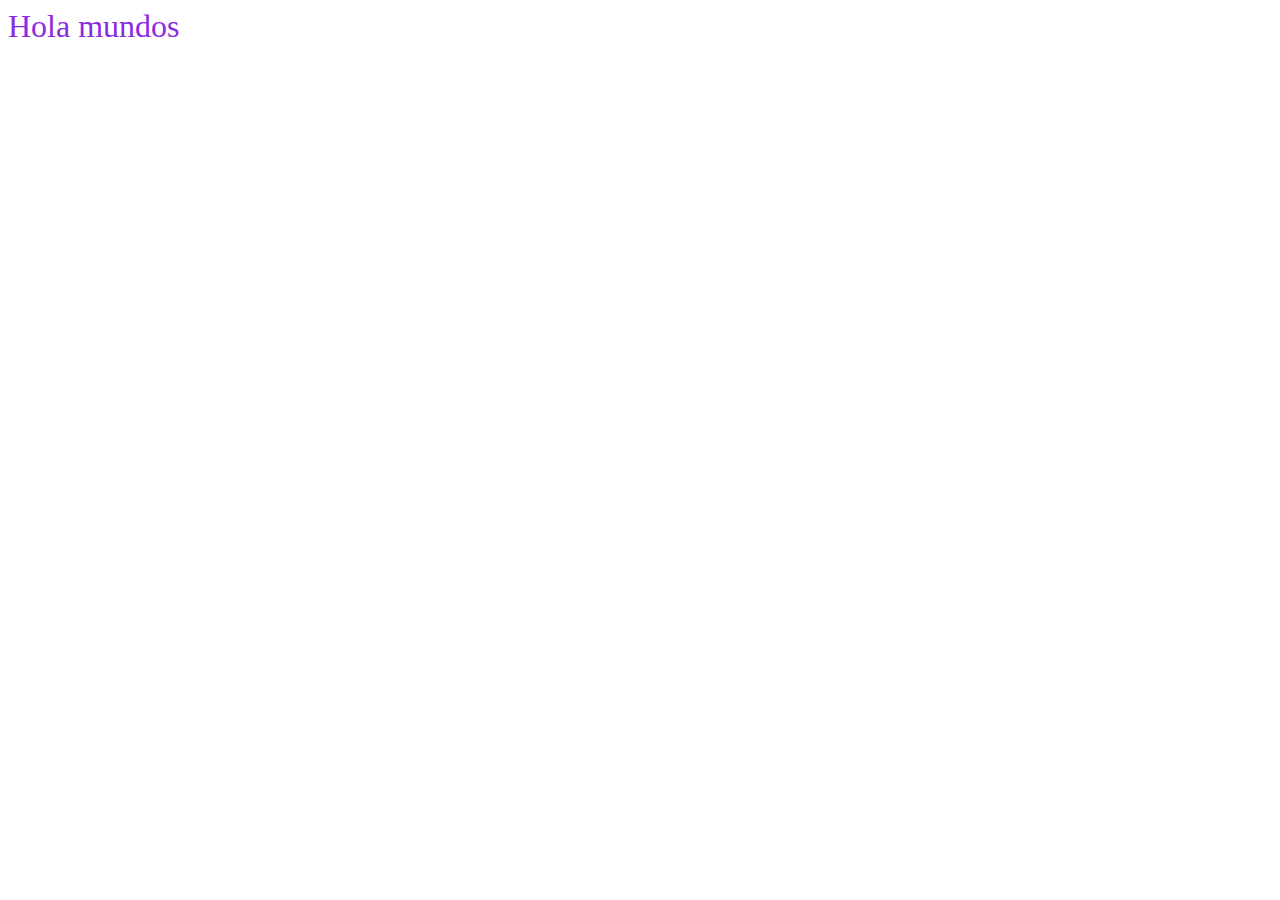
==== index.html @ 916f2ea7 "respaldo" ====
<!DOCTYPE html>
<html lang="en">
<head>
    <meta charset="UTF-8">
    <meta name="viewport" content="width=device-width, initial-scale=1.0">
    <link rel="stylesheet" href="index.css">
    <title>Document</title>
</head>
<body>
     <div class="hola">Hola mundos</div>
</body>
</html>
---- index.css ----
.hola {
    font-size: xx-large;
    color: blueviolet;

}
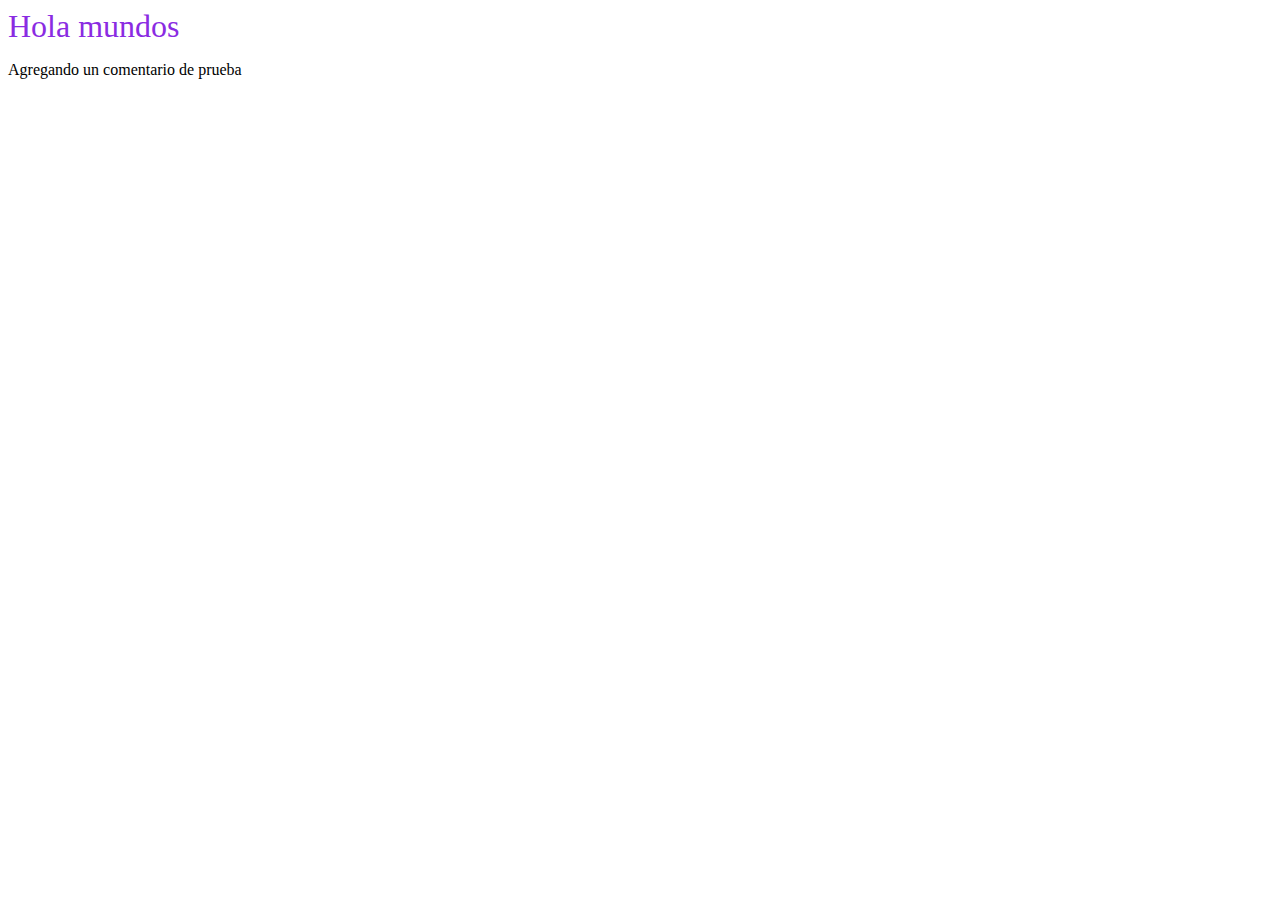
==== commit 83606d03: "comentario" ====
--- a/index.html
+++ b/index.html
@@ -8,5 +8,6 @@
 </head>
 <body>
      <div class="hola">Hola mundos</div>
+     <p>Agregando un comentario de prueba</p>
 </body>
 </html>